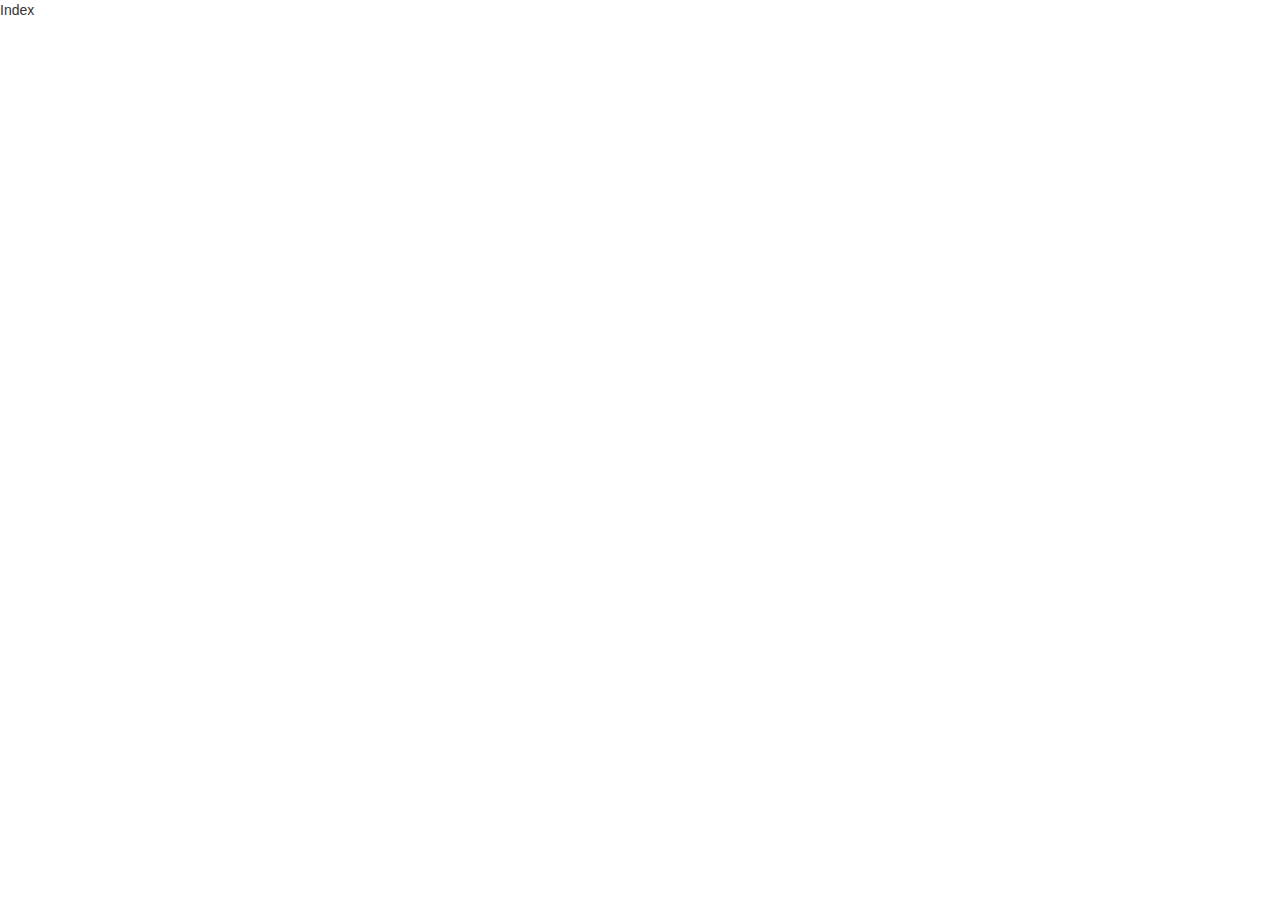
==== index.html @ 7273d50d "merged with master" ====
<!DOCTYPE html>
<html lang="en">
  <head>
    <meta charset="utf-8">
    <meta http-equiv="X-UA-Compatible" content="IE=edge">
    <meta name="viewport" content="width=device-width, initial-scale=1">
    <title>WEXT</title>

    <link rel="stylesheet" href="styles/vendors/bootstrap/bootstrap.min.css">
    <link rel="stylesheet" href="styles/main.css">
    <link rel="stylesheet" href="styles/create.css">
  </head>
  <body>

    Index

    <script type="text/javascript" src="scripts/vendors/jquery/jquery-2.1.0.min.js"></script>
    <script type="text/javascript" src="scripts/main.js"></script>
    <script type="text/javascript" src="scripts/create.js"></script>
  </body>
</html>
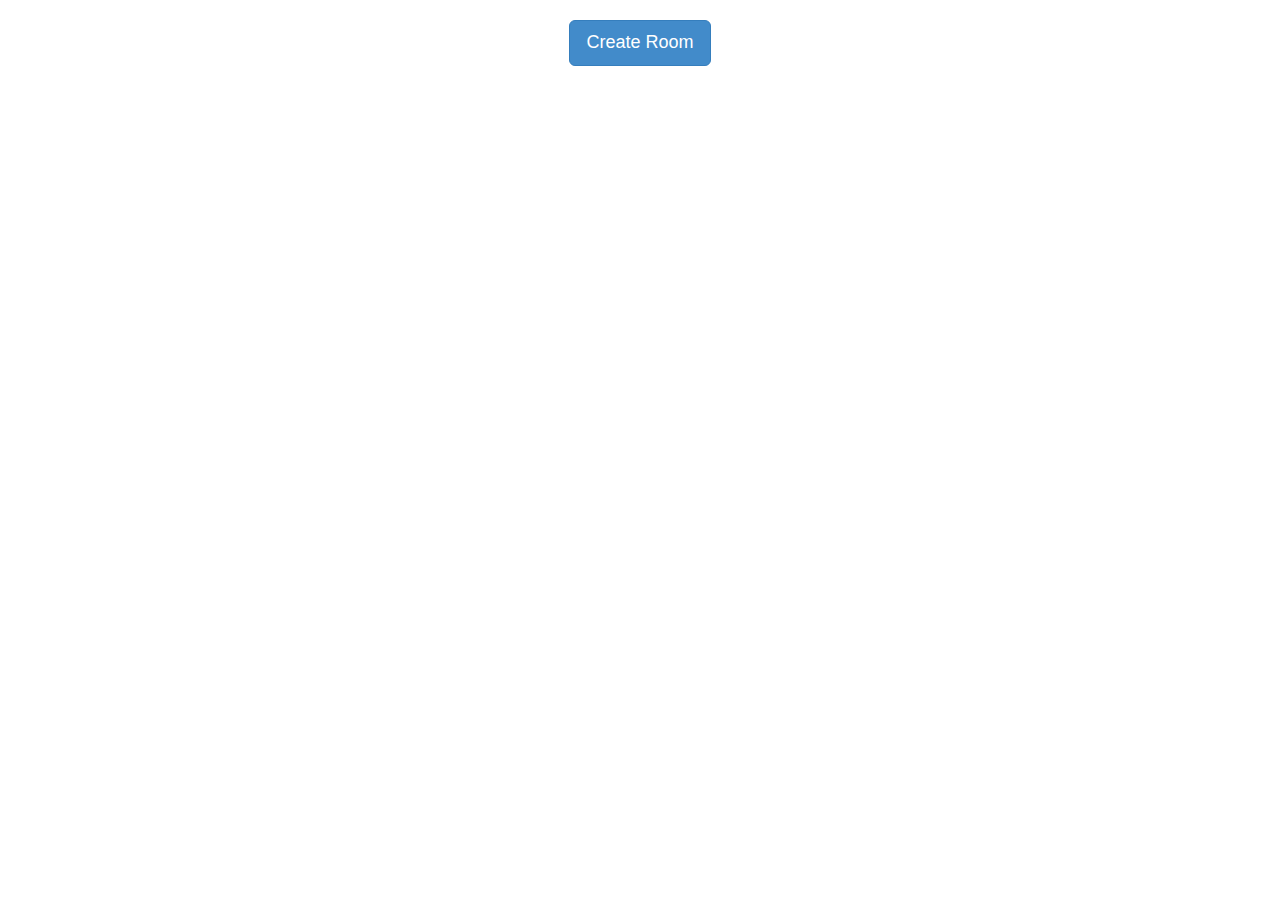
==== commit 9b1764a3: "buttons" ====
--- a/index.html
+++ b/index.html
@@ -12,7 +12,16 @@
   </head>
   <body>
 
-    Index
+    <div class="container padding-top-20">
+
+      <div id="row">
+        <div class="col-md-offset-4 col-md-4 center">
+          <a class="btn btn-primary btn-lg desktop-show" href="/game">Create Room</a>
+          <a class="btn btn-primary btn-lg mobile-show" href="/controller">Connect controller</a>
+        </div>
+      </div>
+
+    </div>
 
     <script type="text/javascript" src="scripts/vendors/jquery/jquery-2.1.0.min.js"></script>
     <script type="text/javascript" src="scripts/main.js"></script>
--- a/styles/main.css
+++ b/styles/main.css
@@ -0,0 +1,11 @@
+.btn:focus {
+  outline: none !important;
+}
+
+.padding-top-20 {
+  padding-top: 20px;
+}
+
+.center {
+  text-align: center;
+}
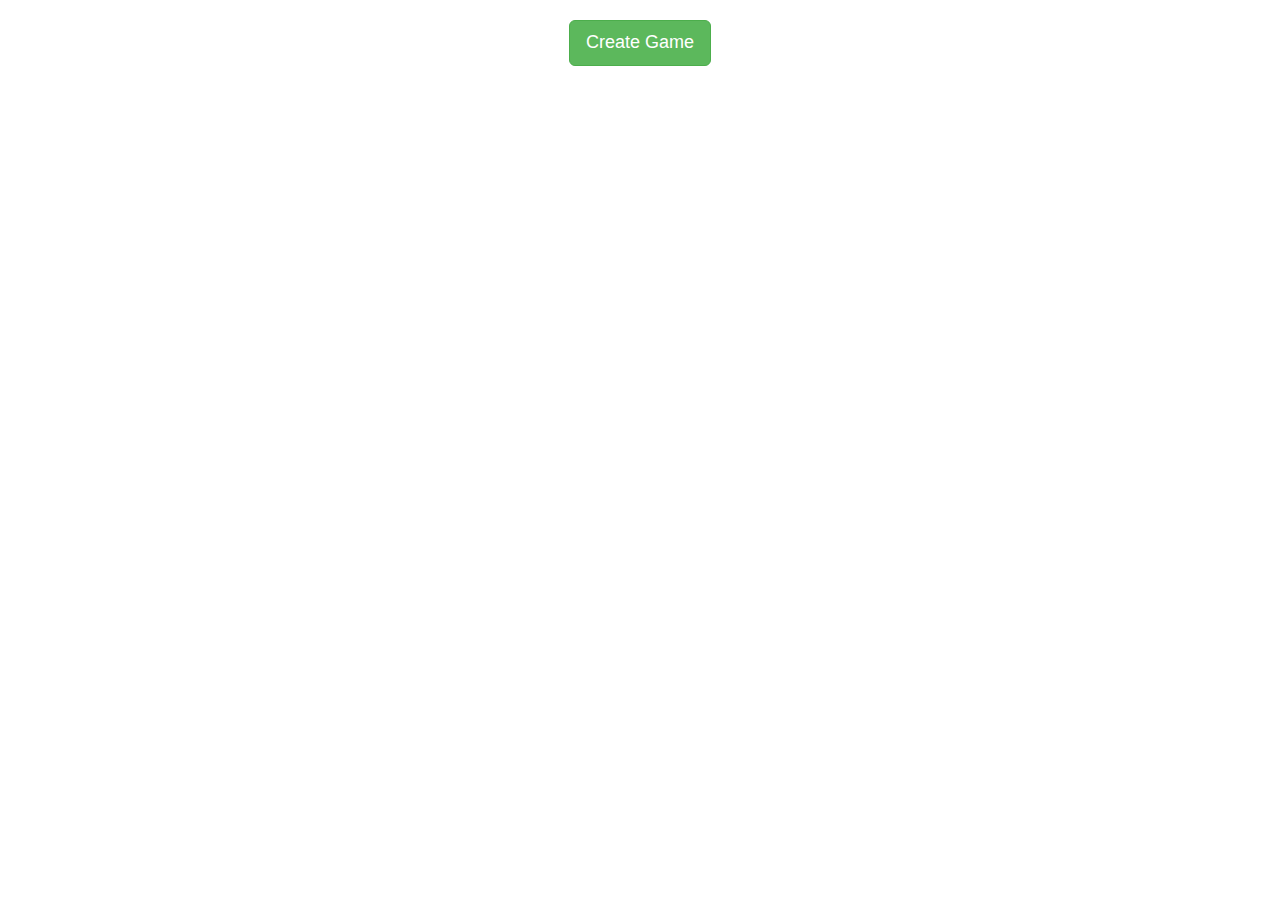
==== commit ebfabd3e: "Merge pull request #1 from irakli-janiashvili/feature/peer" ====
--- a/index.html
+++ b/index.html
@@ -16,8 +16,8 @@
 
       <div id="row">
         <div class="col-md-offset-4 col-md-4 center">
-          <a class="btn btn-primary btn-lg desktop-show" href="/game">Create Room</a>
-          <a class="btn btn-primary btn-lg mobile-show" href="/controller">Connect controller</a>
+          <a class="btn btn-success btn-lg desktop-show" href="/game">Create Game</a>
+          <a class="btn btn-success btn-lg mobile-show" href="/controller">Connect controller</a>
         </div>
       </div>
 
